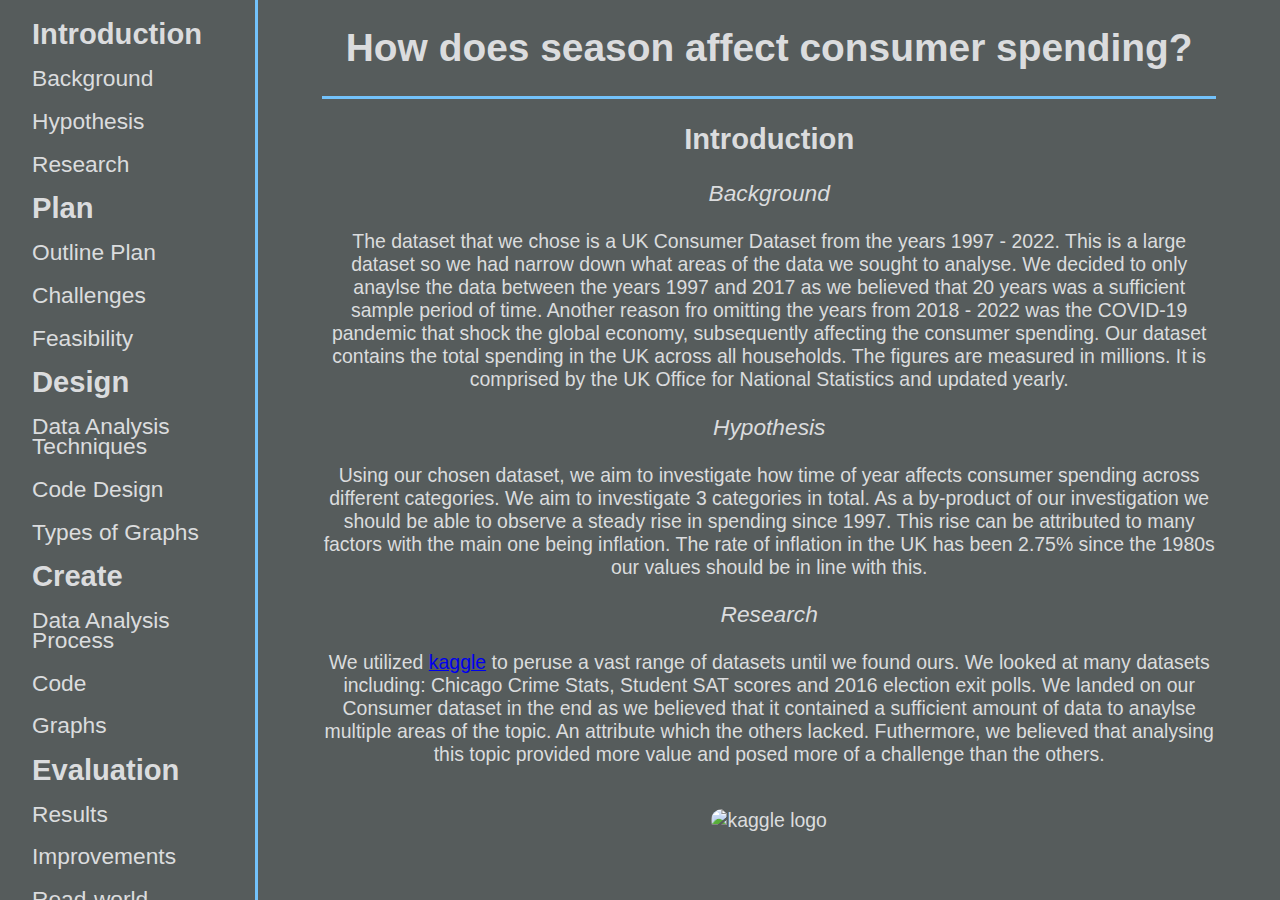
==== docs/index.html @ 961205f2 "Add files via upload" ====
<!DOCTYPE html>
<html lang="en">
  <head>
    <meta charset="UTF-8" />
    <meta http-equiv="X-UA-Compatible" content="IE=edge" />
    <meta name="viewport" content="width=device-width, initial-scale=1.0" />
    <title>Home</title>
    <link rel="stylesheet" href="style.css" />
    <script src="app.js"></script>
  </head>
  <body>
    <div id="main-flex">
      <div id="left">
        <nav>
          <ul>
            <li>
              <!--1st -->
              <a onclick="goto_page(0)"><h2>Introduction</h2></a>
              <ul>
                <li>
                  <a onclick="heading_click(0, 1)"><h3>Background</h3></a>
                </li>
                <li>
                  <a onclick="heading_click(0, 2)"><h3>Hypothesis</h3></a>
                </li>
                <li>
                  <a onclick="heading_click(0, 3)"><h3>Research</h3></a>
                </li>
              </ul>
            </li>
            <li>
              <!--2nd -->
              <a onclick="goto_page(1)"><h2>Plan</h2></a>
              <ul>
                <li>
                  <a onclick="heading_click(1, 1)"><h3>Outline Plan</h3></a>
                </li>
                <li>
                  <a onclick="heading_click(1, 2)"><h3>Challenges</h3></a>
                </li>
                <li>
                  <a onclick="heading_click(1, 3)"><h3>Feasibility</h3></a>
                </li>
              </ul>
            </li>
            <li>
              <!--3rd -->
              <a onclick="goto_page(2)"><h2>Design</h2></a>
              <ul>
                <li>
                  <a onclick="heading_click(2, 1)"><h3>Data Analysis Techniques</h3></a>
                </li>
                <li>
                  <a onclick="heading_click(2, 2)"><h3>Code Design</h3></a>
                </li>
                <li>
                  <a onclick="heading_click(2, 3)"><h3>Types of Graphs</h3></a>
                </li>
              </ul>
            </li>
            <li>
              <!--4th -->
              <a onclick="goto_page(3)"><h2>Create</h2></a>
              <ul>
                <li>
                  <a onclick="heading_click(3, 1)"><h3>Data Analysis Process</h3></a>
                </li>
                <li>
                  <a onclick="heading_click(3, 2)"><h3>Code</h3></a>
                </li>
                <li>
                  <a onclick="heading_click(3, 3)"><h3>Graphs</h3></a>
                </li>
              </ul>
            </li>
            <li>
              <!--5th -->
              <a onclick="goto_page(4)"><h2>Evaluation</h2></a>
              <ul>
                <li>
                  <a onclick="heading_click(4, 1)"><h3>Results</h3></a>
                </li>
                <li>
                  <a onclick="heading_click(4, 2)"><h3>Improvements</h3></a>
                </li>
                <li>
                  <a onclick="heading_click(4, 3)"><h3>Read-world Implications</h3></a>
                </li>
              </ul>
            </li>
            <li>
              <!--6th -->
              <a onclick="goto_page(5)"><h2>Reflection</h2></a>
              <ul>
                <li>
                  <a onclick="heading_click(5, 1)"><h3>Reflect</h3></a>
                </li>
                <li>
                  <a onclick="heading_click(5, 2)"><h3>Summary</h3></a>
                </li>
                <li>
                  <a onclick="heading_click(5, 3)"><h3>Resources and References</h3></a>
                </li>
              </ul>
            </li>
          </ul>
        </nav>
      </div>
      <div id="right">
        <div id ="heading">
          <h1>How does season affect consumer spending?</h1>
        </div>
        <div id="inject"></div>
        <!--<span><a onclick="next_page()">Next ></a></span>-->
      </div>
    </div>
  </body>
</html>
---- docs/style.css ----
:root {
  cursor: pointer;
}

body {
  font-size: 1.215rem;
  font-family: sans-serif;
  margin: 0;
  border: 0;
  text-align: center;
  background-color: #565c5c;
  color: #dbdcde;
}

body::-webkit-scrollbar {
  display: none;
}

h3 {
  text-decoration: none;
  font-weight: normal;
}

h3:hover {
  text-decoration: underline;
  color: #f5f5f5;
}

ul {
  margin: 0;
  padding: 0;
  text-decoration: none;
  list-style-type: none;
}

ul li {
  margin: 0;
  padding: 0;
}

img {
  width: 35vw;
  border-width: 0px;
  border-style: solid;
  border-radius: 1vw;
}

.h3 {
  font-style: italic;
}

.graph {
  width: 45vw;
  transition:transform 0.25s ease;
}

.graph:hover {
  transform:scale(1.5);
}

.code {
  width: 45vw;
  transition:transform 0.25s ease;
}

.code:hover {
  transform:scale(1.5);
}

#main-flex {
  display: flex;
}

#main-flex #left {
  text-align: left;
  margin-left: 2.5%;
  flex: 20%;
  border: 0;
  border-right: 0.25vw;
  border-color: #73c2fb;
  border-style: solid;
  overflow-y: scroll;
  height: 100vh;
  line-height: 20px; /* weird fix for scrollbars */
}

#main-flex #left::-webkit-scrollbar {
  display: none;
}

#main-flex #right {
  flex: 80%;
  height: 100vh;
  overflow-y: scroll;
  margin-left: 5%;
  margin-right: 5%;
}

#main-flex #right::-webkit-scrollbar {
  display: none;
}

#heading {
  border: 0;
  border-bottom: 0.25vw;
  border-color: #73c2fb;
  border-style: solid;
}

#inject {
  margin-bottom: 2.5%;
}
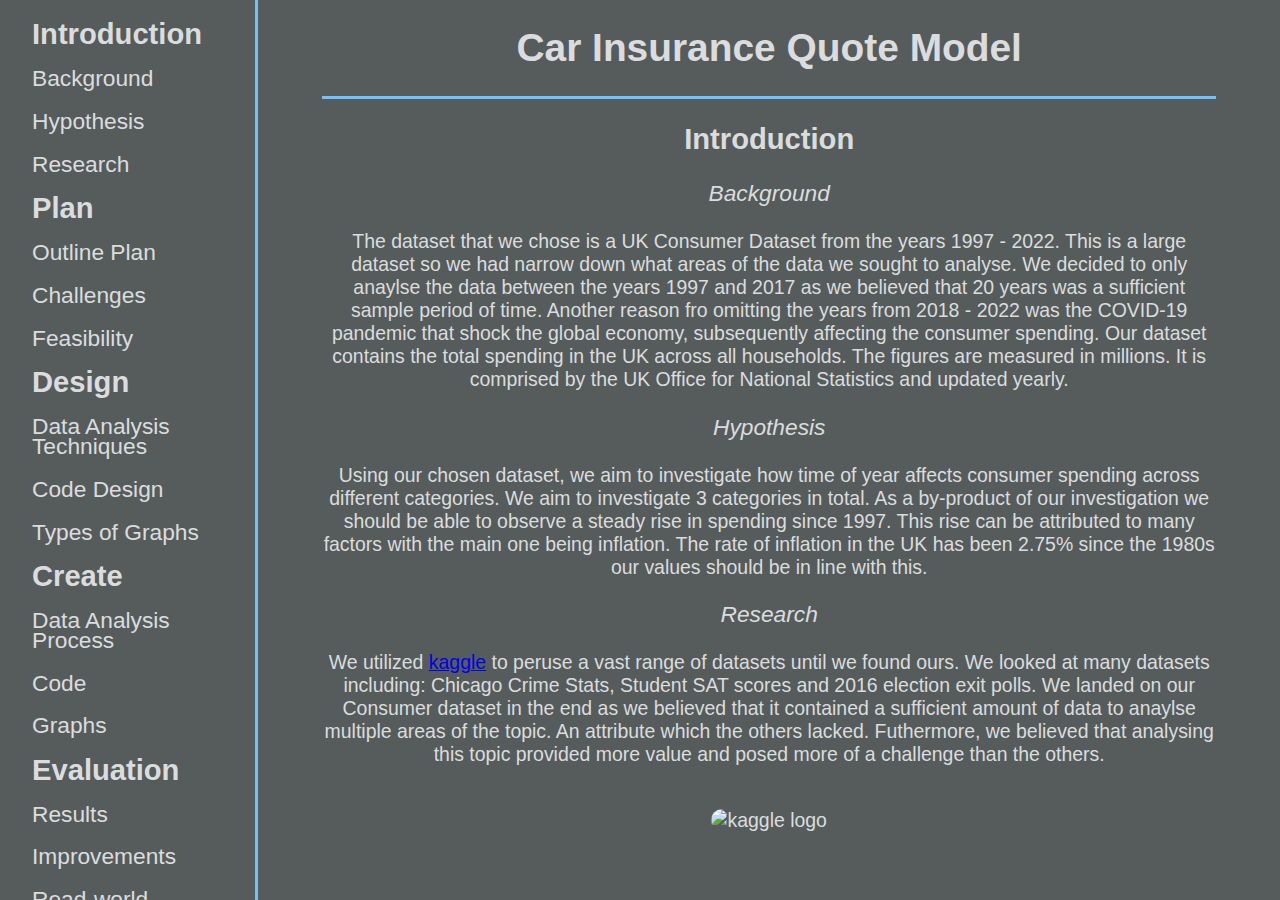
==== commit ba315d28: "python boilerplate" ====
--- a/docs/index.html
+++ b/docs/index.html
@@ -108,7 +108,7 @@
       </div>
       <div id="right">
         <div id ="heading">
-          <h1>How does season affect consumer spending?</h1>
+          <h1>Car Insurance Quote Model</h1>
         </div>
         <div id="inject"></div>
         <!--<span><a onclick="next_page()">Next ></a></span>-->
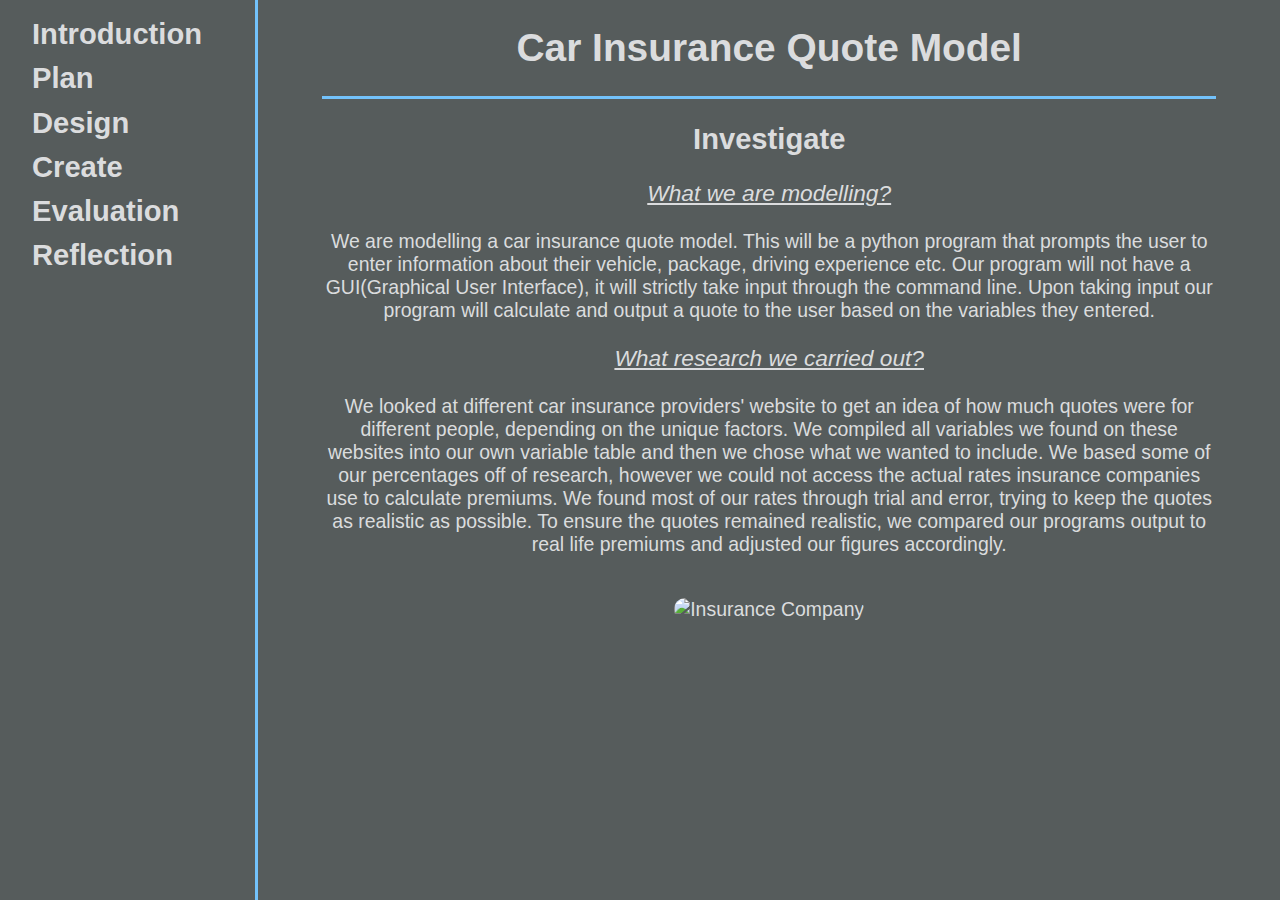
==== commit 532ae8cf: "docs" ====
--- a/docs/index.html
+++ b/docs/index.html
@@ -16,92 +16,28 @@
             <li>
               <!--1st -->
               <a onclick="goto_page(0)"><h2>Introduction</h2></a>
-              <ul>
-                <li>
-                  <a onclick="heading_click(0, 1)"><h3>Background</h3></a>
-                </li>
-                <li>
-                  <a onclick="heading_click(0, 2)"><h3>Hypothesis</h3></a>
-                </li>
-                <li>
-                  <a onclick="heading_click(0, 3)"><h3>Research</h3></a>
-                </li>
-              </ul>
             </li>
             <li>
               <!--2nd -->
               <a onclick="goto_page(1)"><h2>Plan</h2></a>
-              <ul>
-                <li>
-                  <a onclick="heading_click(1, 1)"><h3>Outline Plan</h3></a>
-                </li>
-                <li>
-                  <a onclick="heading_click(1, 2)"><h3>Challenges</h3></a>
-                </li>
-                <li>
-                  <a onclick="heading_click(1, 3)"><h3>Feasibility</h3></a>
-                </li>
-              </ul>
             </li>
             <li>
               <!--3rd -->
               <a onclick="goto_page(2)"><h2>Design</h2></a>
               <ul>
-                <li>
-                  <a onclick="heading_click(2, 1)"><h3>Data Analysis Techniques</h3></a>
-                </li>
-                <li>
-                  <a onclick="heading_click(2, 2)"><h3>Code Design</h3></a>
-                </li>
-                <li>
-                  <a onclick="heading_click(2, 3)"><h3>Types of Graphs</h3></a>
-                </li>
               </ul>
             </li>
             <li>
               <!--4th -->
               <a onclick="goto_page(3)"><h2>Create</h2></a>
-              <ul>
-                <li>
-                  <a onclick="heading_click(3, 1)"><h3>Data Analysis Process</h3></a>
-                </li>
-                <li>
-                  <a onclick="heading_click(3, 2)"><h3>Code</h3></a>
-                </li>
-                <li>
-                  <a onclick="heading_click(3, 3)"><h3>Graphs</h3></a>
-                </li>
-              </ul>
             </li>
             <li>
               <!--5th -->
               <a onclick="goto_page(4)"><h2>Evaluation</h2></a>
-              <ul>
-                <li>
-                  <a onclick="heading_click(4, 1)"><h3>Results</h3></a>
-                </li>
-                <li>
-                  <a onclick="heading_click(4, 2)"><h3>Improvements</h3></a>
-                </li>
-                <li>
-                  <a onclick="heading_click(4, 3)"><h3>Read-world Implications</h3></a>
-                </li>
-              </ul>
             </li>
             <li>
               <!--6th -->
               <a onclick="goto_page(5)"><h2>Reflection</h2></a>
-              <ul>
-                <li>
-                  <a onclick="heading_click(5, 1)"><h3>Reflect</h3></a>
-                </li>
-                <li>
-                  <a onclick="heading_click(5, 2)"><h3>Summary</h3></a>
-                </li>
-                <li>
-                  <a onclick="heading_click(5, 3)"><h3>Resources and References</h3></a>
-                </li>
-              </ul>
             </li>
           </ul>
         </nav>
--- a/docs/style.css
+++ b/docs/style.css
@@ -39,7 +39,7 @@
 }
 
 img {
-  width: 35vw;
+  width: 25vw;
   border-width: 0px;
   border-style: solid;
   border-radius: 1vw;
@@ -47,6 +47,7 @@
 
 .h3 {
   font-style: italic;
+  text-decoration: underline;
 }
 
 .graph {
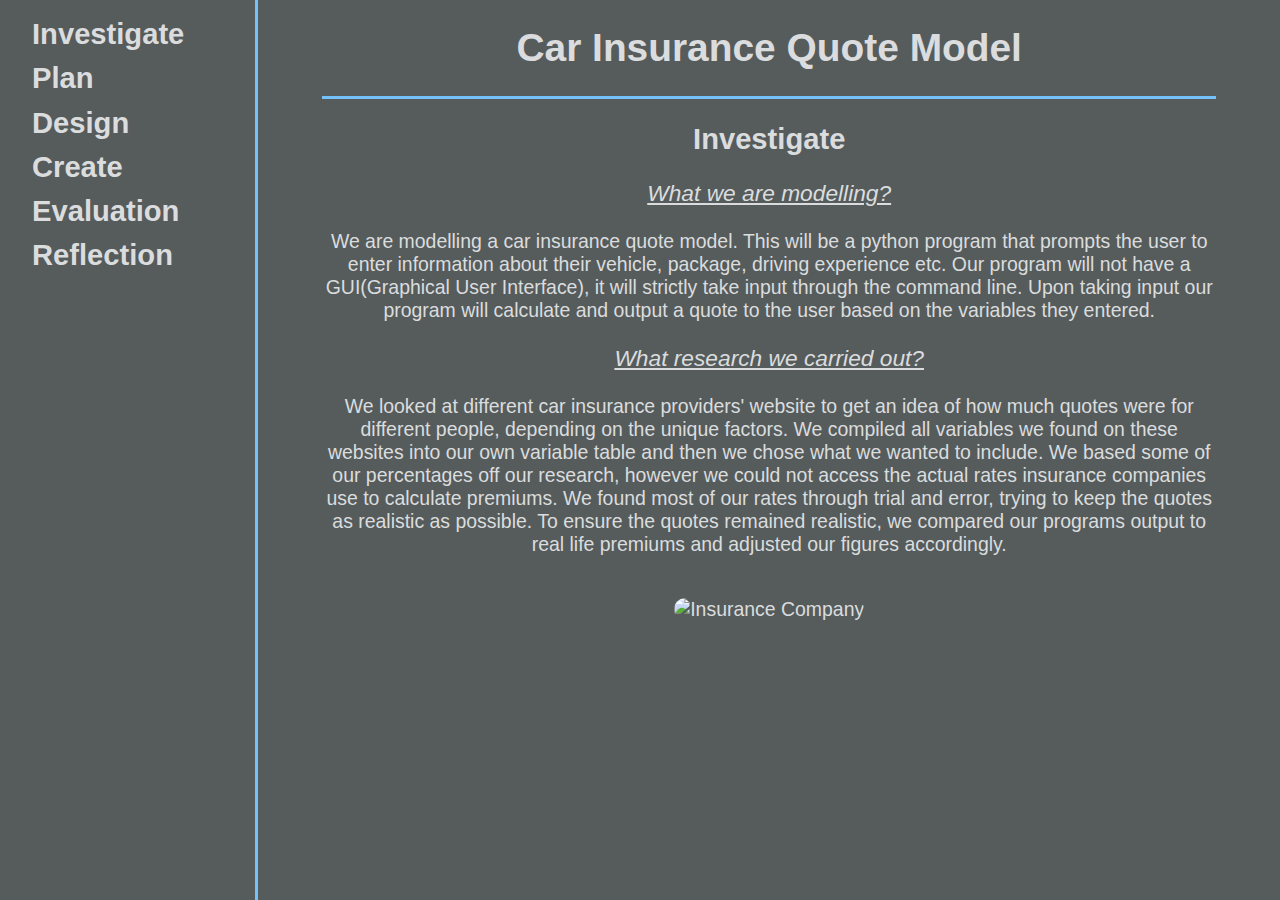
==== commit d05063e5: "docs" ====
--- a/docs/index.html
+++ b/docs/index.html
@@ -15,7 +15,7 @@
           <ul>
             <li>
               <!--1st -->
-              <a onclick="goto_page(0)"><h2>Introduction</h2></a>
+              <a onclick="goto_page(0)"><h2>Investigate</h2></a>
             </li>
             <li>
               <!--2nd -->
--- a/docs/style.css
+++ b/docs/style.css
@@ -45,6 +45,11 @@
   border-radius: 1vw;
 }
 
+.link {
+  text-decoration: underline;
+  color: blue;
+}
+
 .h3 {
   font-style: italic;
   text-decoration: underline;
@@ -60,7 +65,7 @@
 }
 
 .code {
-  width: 45vw;
+  width: 35vw;
   transition:transform 0.25s ease;
 }
 
